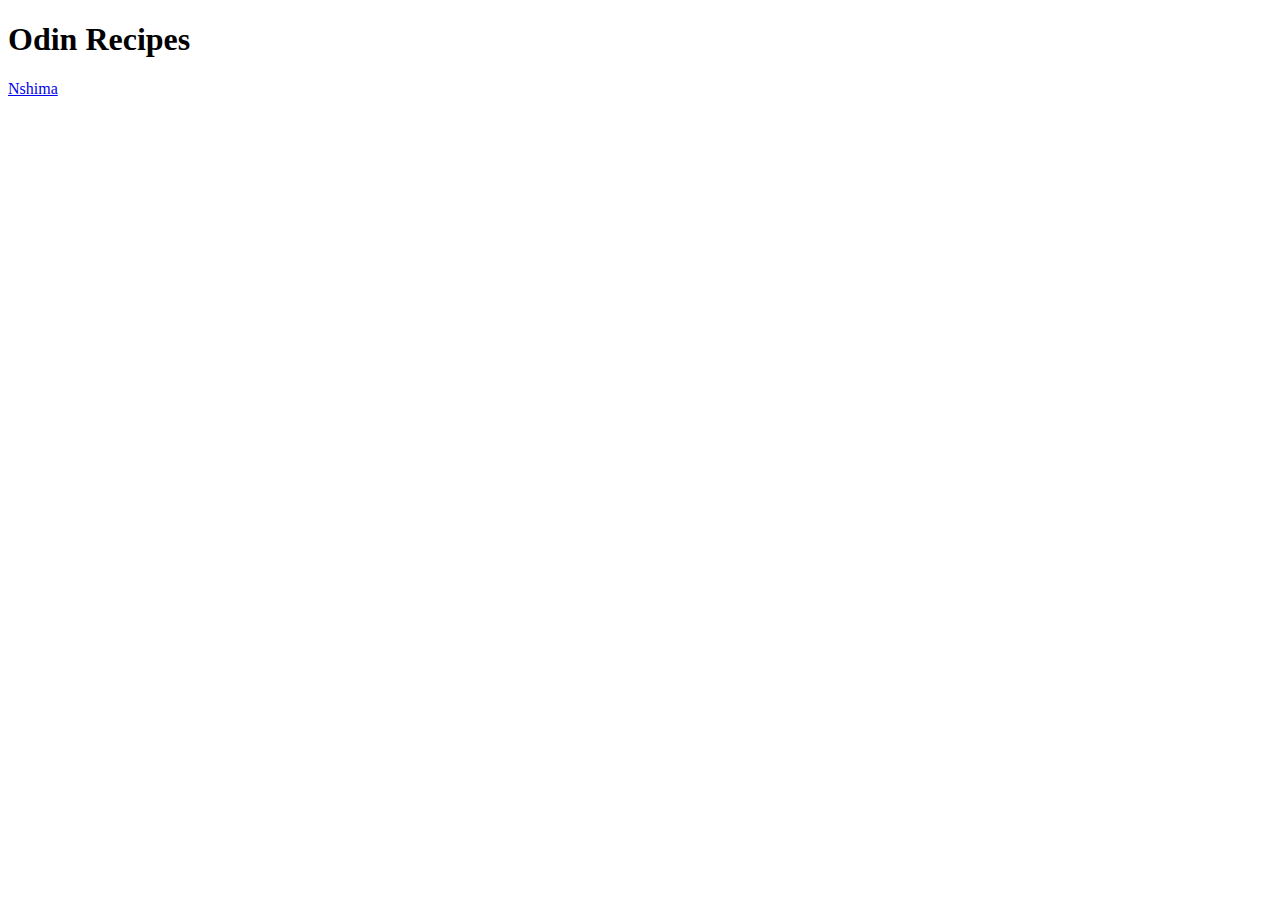
==== index.html @ 0455682d "Added index.html file" ====
<!DOCTYPE html>
<html lang="en">
    <head>
        <meta charset="utf-8">
        <title>Odin Recipes</title>
    </head>
    <!--Body-->
    <body>
        <h1>Odin Recipes</h1>
        <a href="./nshima.html">Nshima</a>
    </body>
</html>
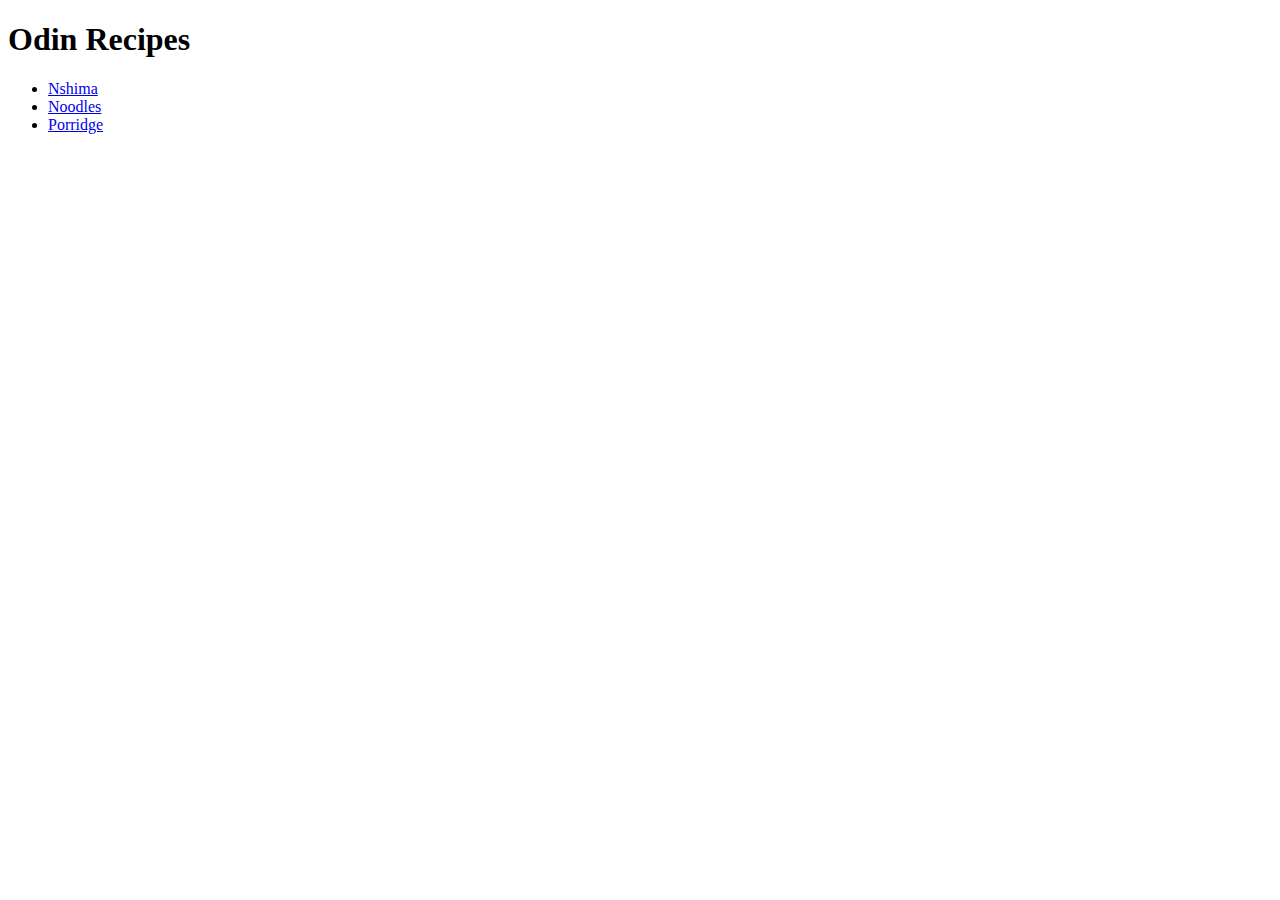
==== commit 05164332: "Edited link names of Porridge and Noodles" ====
--- a/index.html
+++ b/index.html
@@ -7,6 +7,10 @@
     <!--Body-->
     <body>
         <h1>Odin Recipes</h1>
-        <a href="./nshima.html">Nshima</a>
+        <ul>
+            <li><a href="./nshima.html">Nshima</a></li>
+            <li><a href="./noodles.html">Noodles</a></li>
+            <li><a href="./porridge.html">Porridge</a></li>
+        </ul>
     </body>
 </html>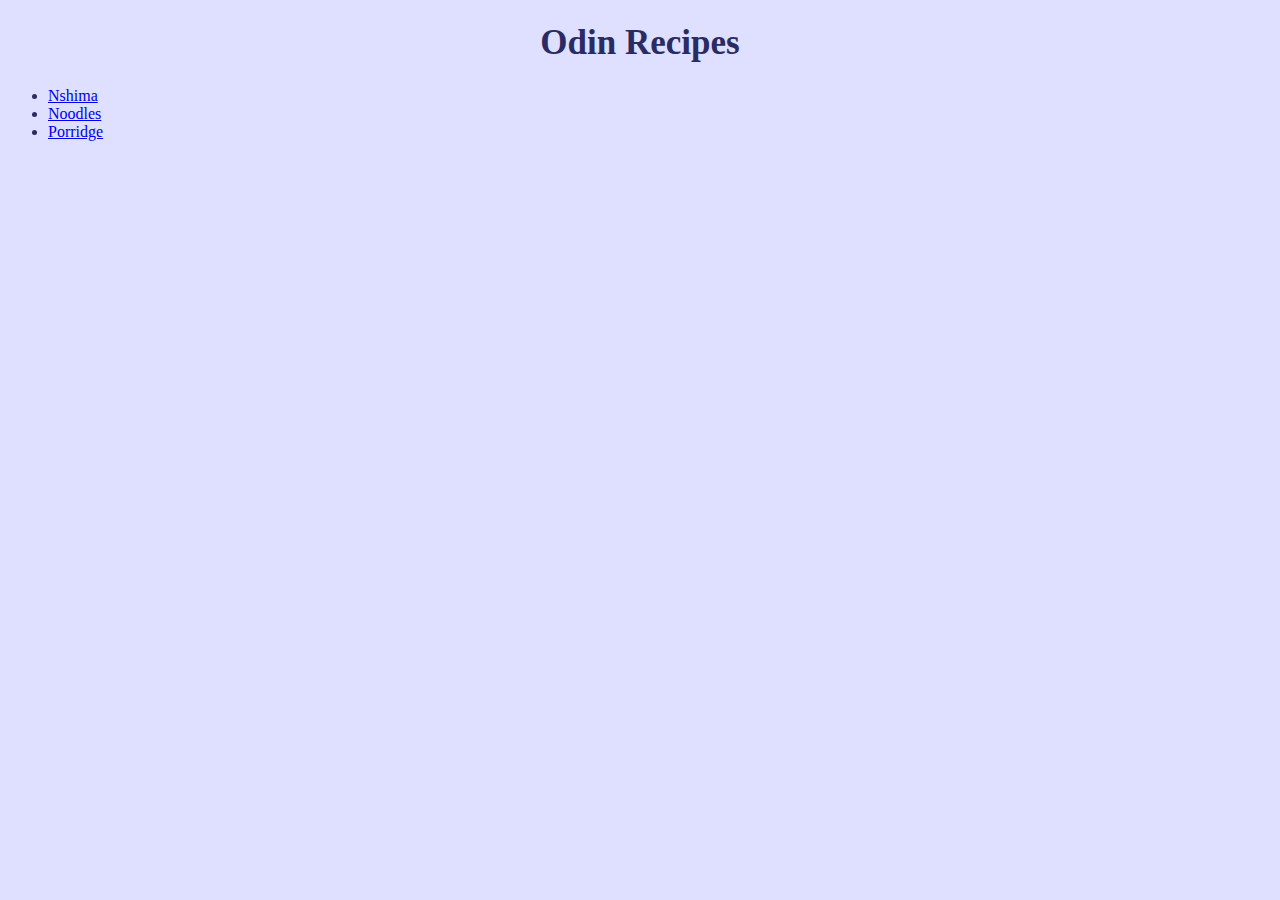
==== commit 066d68c4: "linked noodles, nshima and porridge files to the style.css file__ added class to body, id to hi of -" ====
--- a/index.html
+++ b/index.html
@@ -3,14 +3,15 @@
     <head>
         <meta charset="utf-8">
         <title>Odin Recipes</title>
+        <link rel="stylesheet" href="style.css"/>
     </head>
     <!--Body-->
-    <body>
-        <h1>Odin Recipes</h1>
-        <ul>
-            <li><a href="./nshima.html">Nshima</a></li>
-            <li><a href="./noodles.html">Noodles</a></li>
-            <li><a href="./porridge.html">Porridge</a></li>
+    <body class="body">
+        <h1 id="heading">Odin Recipes</h1>
+        <ul class="list">
+            <li><a href="./recipes/nshima.html">Nshima</a></li>
+            <li><a href="./recipes/noodles.html">Noodles</a></li>
+            <li><a href="./recipes/porridge.html">Porridge</a></li>
         </ul>
     </body>
 </html>--- a/style.css
+++ b/style.css
@@ -0,0 +1,8 @@
+.body {background-color: rgb(223, 223, 255);
+color: rgb(43, 43, 100);}
+/*.list {background-color: aliceblue;}*/
+#heading,#noodles,#nshima,#porridge {text-align: center;
+font-size: 35px;}
+#porridge-picture {width: 300px;
+height: auto;}
+
